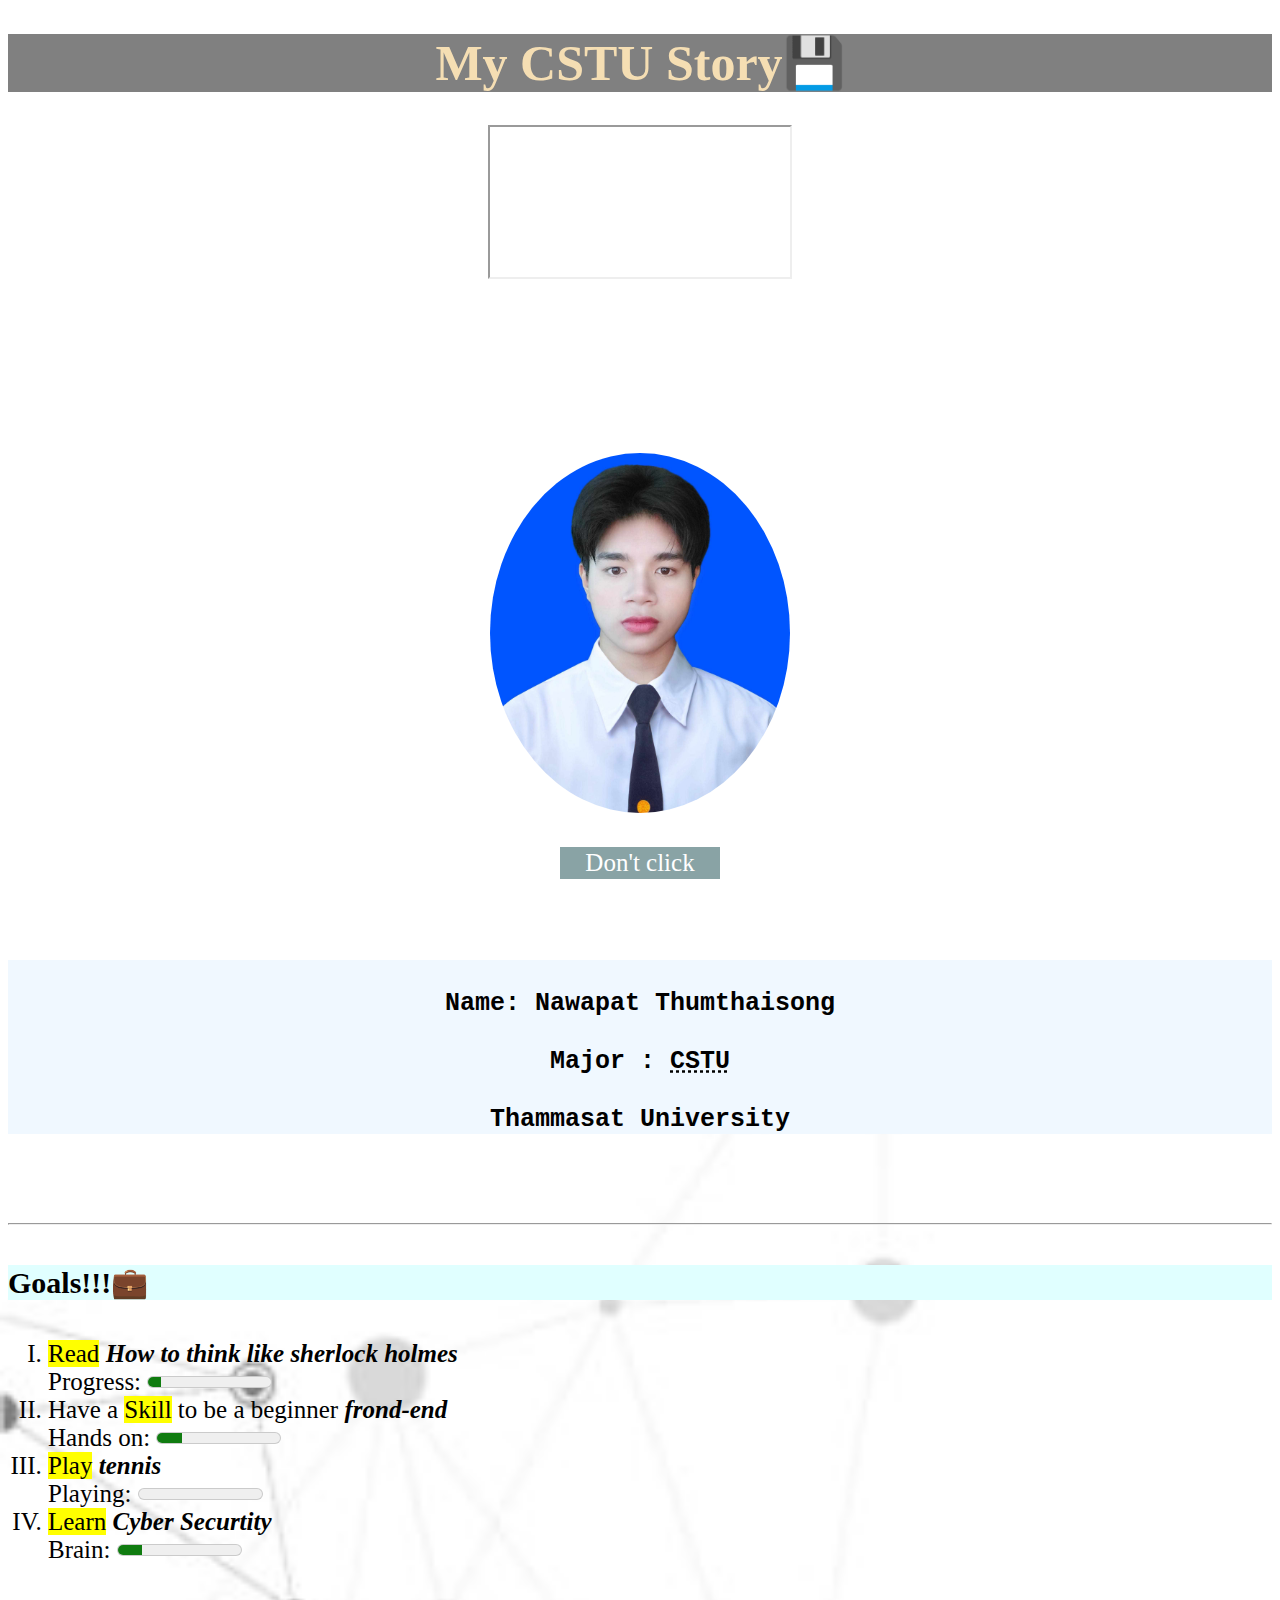
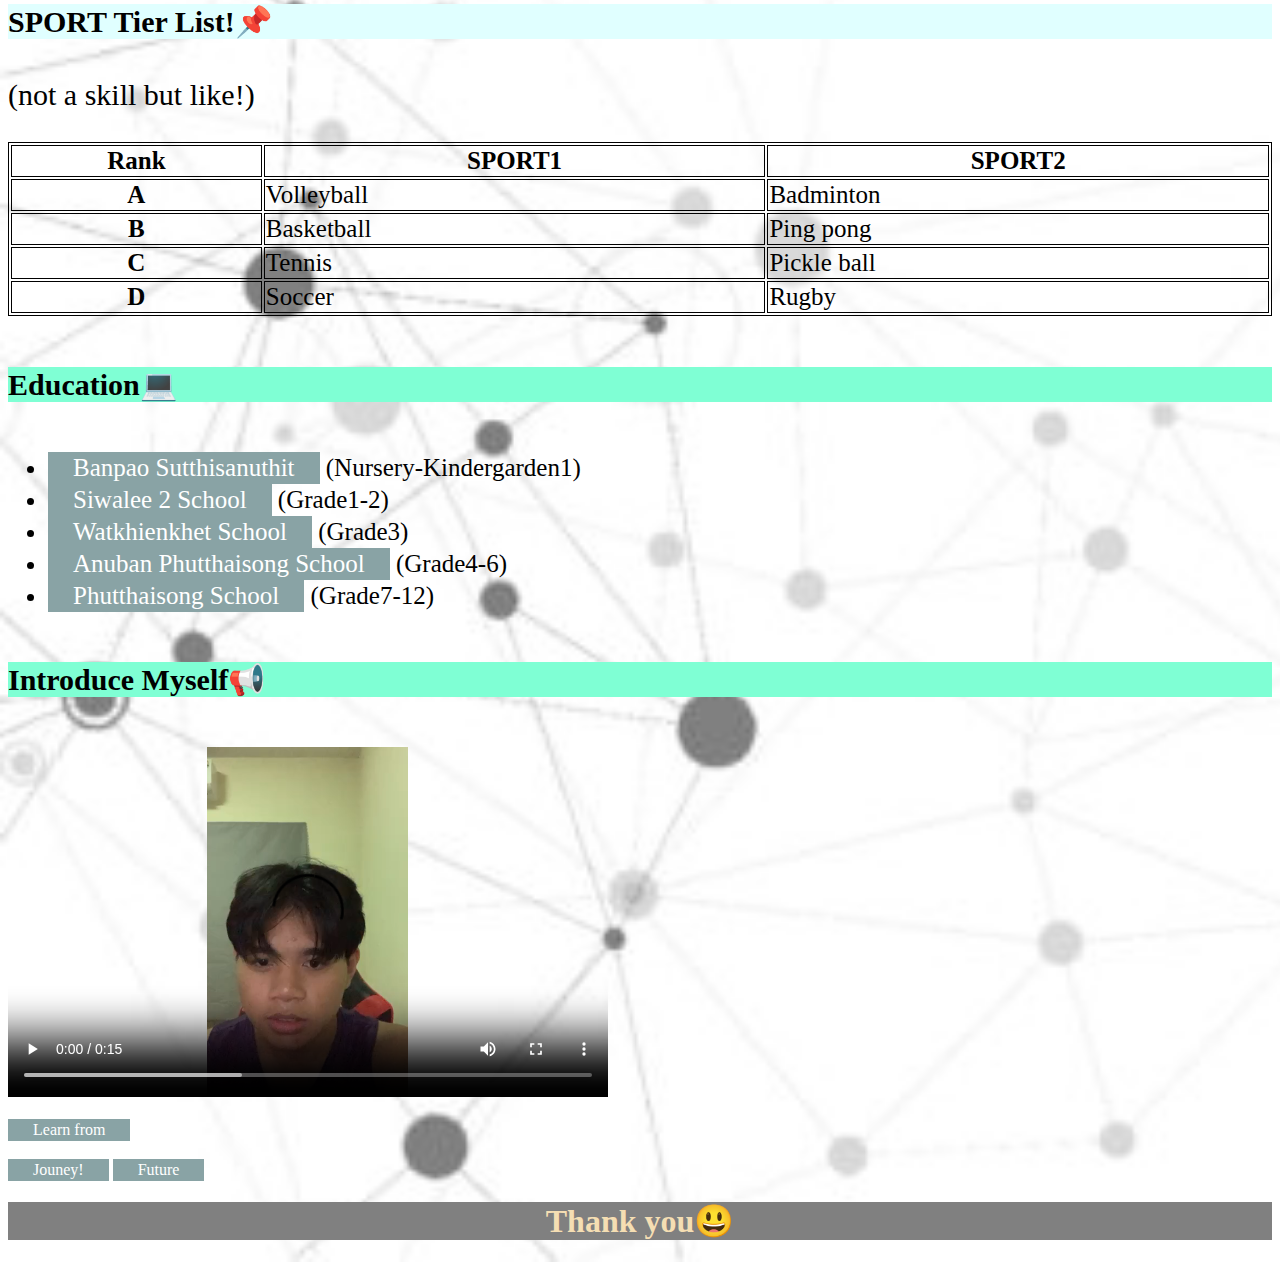
==== index.html @ 38757d94 "responsive homepage and update future" ====
<!doctype html>
<html>

<head>
    <link rel="stylesheet" href="mystyle.css">
    <title>My CSTU story</title>
    <link rel="icon" type="img/x-icon" href="/resources/99163882-7619-44fe-9363-22de1a60159f.jfif">



<body>
    <div class="Wanted">
        <center>
            <h1>My CSTU Story&#128190</h1>
            <iframe src="https://tu.ac.th/" title="Thammasat University"></iframe>
            <br></br>
            <br></br>
            <br></br>
            <br><img src="/resources/99163882-7619-44fe-9363-22de1a60159f.jfif" width="300" alt="A boy from CSTU="
                title="imposter CSTU boy"> </br>
            <br><a href="https://cs.sci.tu.ac.th/">Don't click</a></br>
            <br></br>
            <h3>
                <br>Name: Nawapat Thumthaisong</br>
                <br>Major : <abbr title="Computer Science Thammasat University">CSTU</abbr></br>
                <br>Thammasat University</br>

            </h3>
        </center>
        <br></br>
    </div>
    <hr>


    <section>
        <div class="Goal">
            <h4>Goals!!!&#128188</h4>
            <ol type="I">
                <li><mark>Read</mark> <em><b>How to think like sherlock holmes</b></em></li>
                  <label for="Progress">Progress:</label>
                    <meter id="Progress" value="1" min="0" max="10">2 out of 10</meter>
                  <li>Have a <mark>Skill</mark> to be a beginner <em><b>frond-end</b></em></li>
                  <label for="Hand">Hands on:</label>
                    <meter id="Hand" value="2" min="0" max="10">2 out of 10</meter>
                <li><mark>Play</mark> <em><b>tennis</b></em></li>
                  <label for="Tennis">Playing:</label>
                    <meter id="Tennis" value="0" min="0" max="10">2 out of 10</meter>
                <li><mark>Learn</mark> <em><b>Cyber Securtity</b></em></li>
                  <label for="Brain">Brain:</label>
                    <meter id="Brain" value="2" min="0" max="10">2 out of 10</meter>
            </ol>



        </div>
    </section>
    <article>
        <div class="sport">
            <h4>SPORT Tier List!&#128204</h4>
            <p>(not a skill but like!)</p>
            <table style="width:100%; ">
                <tr>
                    <th width="20%">Rank</th>
                    <th width="40%">SPORT1</th>
                    <th width="40">SPORT2</th>
                <tr>
                    <th>A</th>
                    <td>Volleyball</td>
                    <td>Badminton</td>
                </tr>
                <tr>
                    <th>B</th>
                    <td>Basketball</td>
                    <td>Ping pong</td>
                </tr>
                <tr>
                    <th>C</th>
                    <td>Tennis</td>
                    <td>Pickle ball</td>
                </tr>
                <tr>
                    <th>D</th>
                    <td>Soccer</td>
                    <td>Rugby</td>
                </tr>


            </table>
        </div>
    </article>
    <h5>Education&#128187</h5>
    <ul>
        <li><a href="https://asset.bopp-obec.info/Home/BuildingBySchoolID?SchoolID=1031260401">Banpao Sutthisanuthit</a>
            (Nursery-Kindergarden1)</li>
        <li><a href="https://www.facebook.com/seewaleekhlongluang/?locale=th_TH">Siwalee 2 School</a> (Grade1-2)</li>
        <li><a href="http://www.wkkschool.ac.th/">Watkhienkhet School</a> (Grade3)</li>
        <li><a href="http://anubanphutthaisong.ac.th/">Anuban Phutthaisong School</a> (Grade4-6)</li>
        <li><a href="https://www.ptss.ac.th/">Phutthaisong School</a> (Grade7-12)</li>



    </ul>



    <h5>Introduce Myself&#128226</h5>
    <video src="resources/a0fb8d80-fe34-4b9c-b801-ccc442f038a8.mp4" width="600" height="350" controls title="Hello World!" alt="Hey reboot your wifi!">
       </video> <br></br>
       <a href="https://www.w3schools.com/" class="button">Learn from</a>
       <br>
       <br>

       <a href="http://127.0.0.1:3000/myjourney.html" target="_self">Jouney!</a>
       <a href="http://127.0.0.1:3000/myfuture.html" target="_self">Future</a>

       <h1 text align="center">Thank you&#128515;</h1>

        








</body>


</head>

</html>
---- mystyle.css ----
body {
    background-image: url(/resources/Background-website-01-1024x687-1.jpeg);
    background-color: whitesmoke;
    background-repeat: no-repeat;
    background-size: cover;
    
}

h1 {
    color: wheat;
    font-family: cursive;
    background-color: gray;
}

h2 {
    color: red;
    font-family: fantasy;
    background-color: antiquewhite;
}

h3 {
    font-family: monospace;
    background-color: aliceblue;
    font-size: 25px;
}

h4 {
    font-size: 30px;
    font-family: cursive;
    background-color: lightcyan;
}
h5 {
    font-family: cursive;
    background-color: aquamarine;
}
p {
    font-size: larger;
}

table {
    border: 1px solid black;
}

tr {
    border: 1px solid black;
}

th {
    border: 1px solid black;
}

td {
    border: 1px solid black;
}

li {
    font-size: 25px;
}

div {
    font-size: 25px;
}

h5 {
    font-size: 30px;
}

img{
    border-radius: 70%;
    opacity: 855%;
}
a:link, a:visited {
    background-color: #89a3a5;
    color: white;
    padding: 2px 25px;
    text-align: center;
    text-decoration: none;
    display: inline-block;
  }
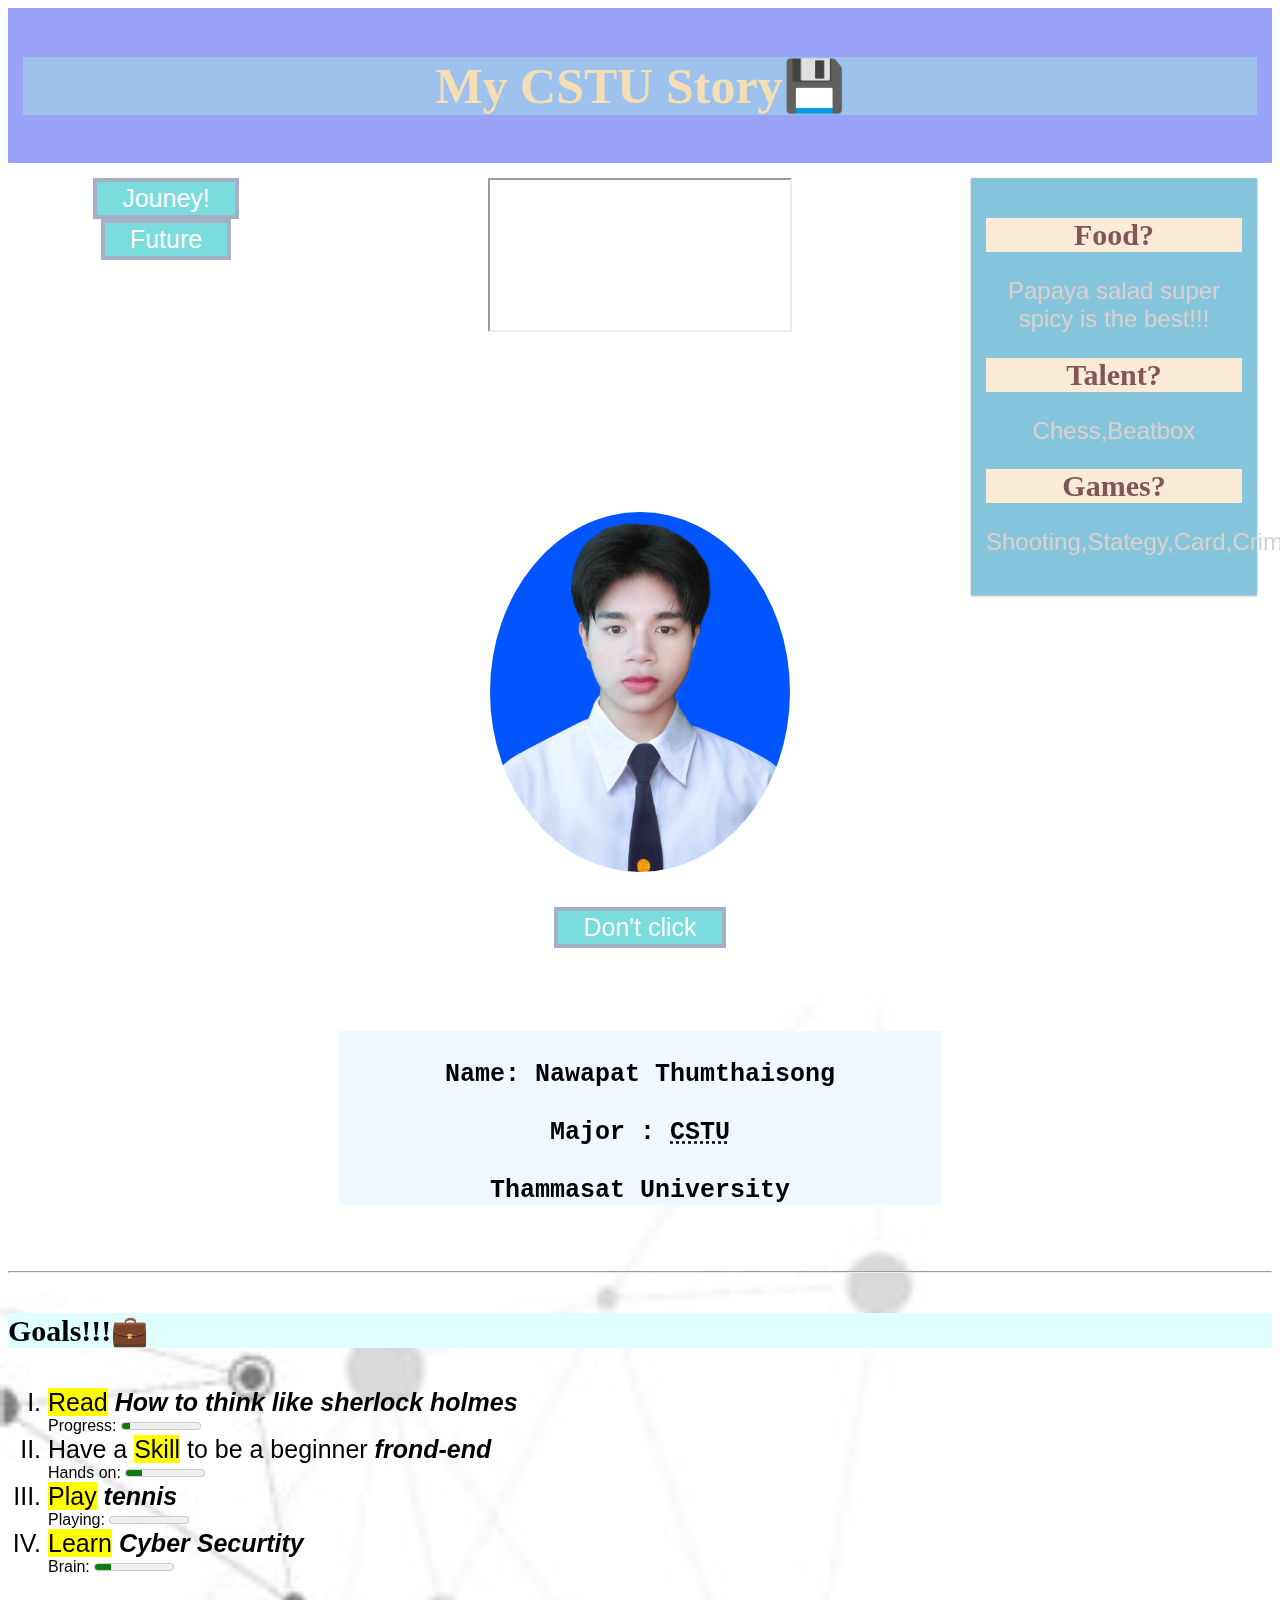
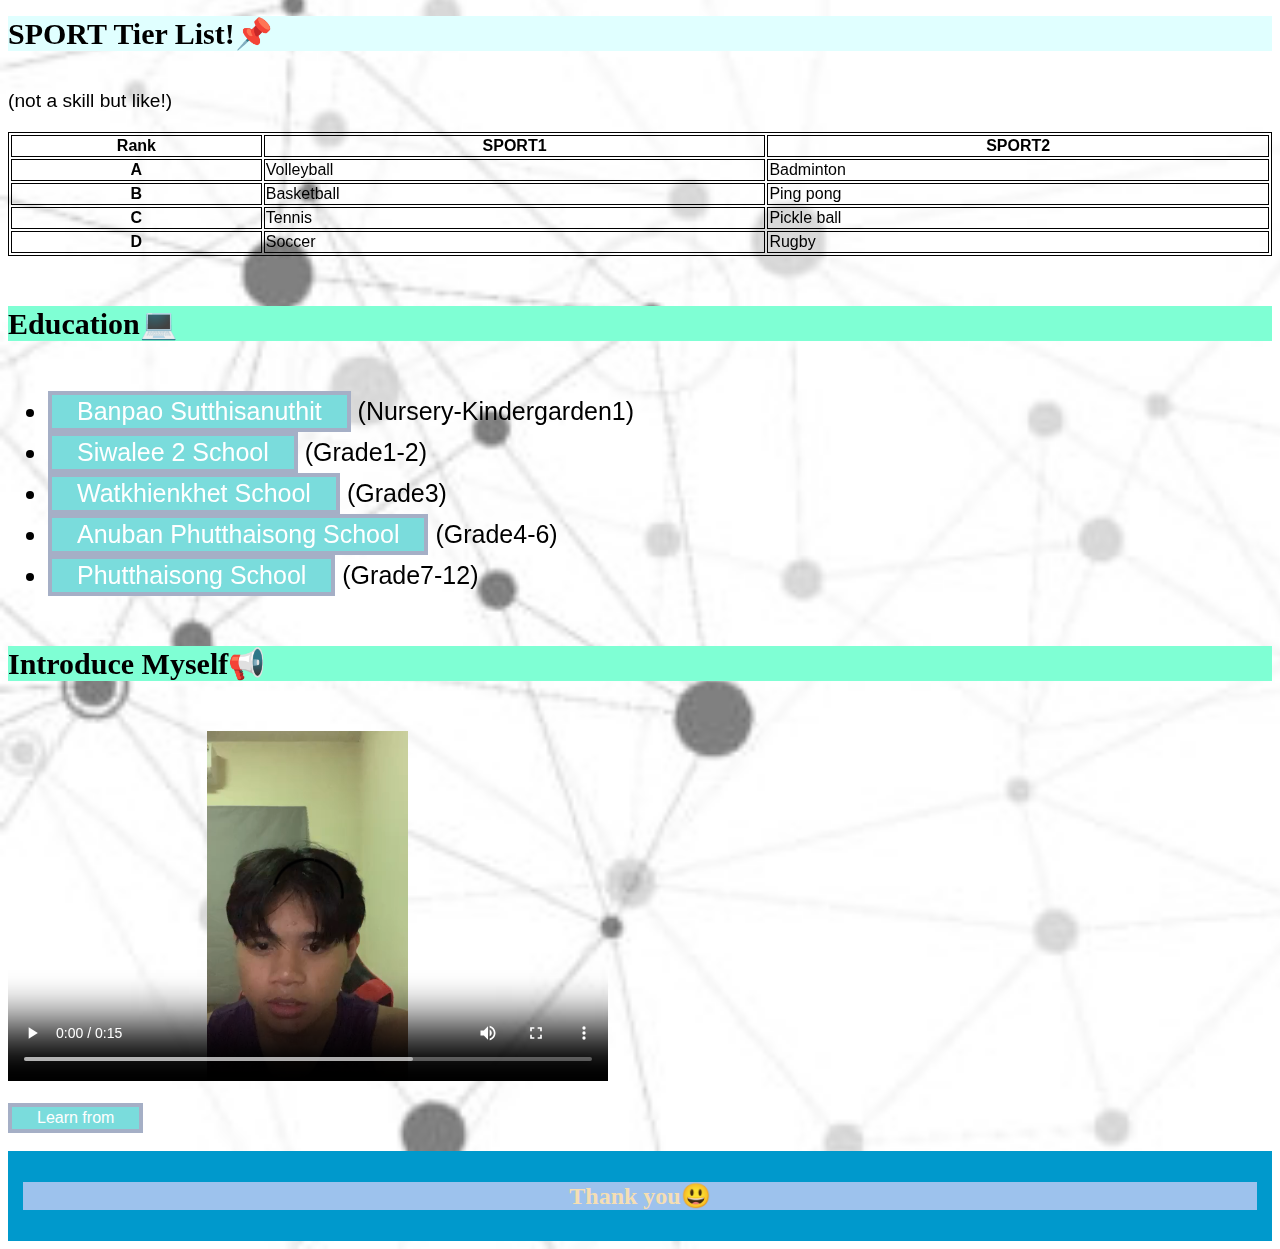
==== commit c356d162: "responsive true for sure" ====
--- a/index.html
+++ b/index.html
@@ -2,6 +2,7 @@
 <html>
 
 <head>
+    <meta name="viewport" content="width=device-width, initial-scale=1.0">
     <link rel="stylesheet" href="mystyle.css">
     <title>My CSTU story</title>
     <link rel="icon" type="img/x-icon" href="/resources/99163882-7619-44fe-9363-22de1a60159f.jfif">
@@ -9,85 +10,94 @@
 
 
 <body>
-    <div class="Wanted">
-        <center>
+    <center>
+        <div class="header">
             <h1>My CSTU Story&#128190</h1>
-            <iframe src="https://tu.ac.th/" title="Thammasat University"></iframe>
-            <br></br>
-            <br></br>
-            <br></br>
-            <br><img src="/resources/99163882-7619-44fe-9363-22de1a60159f.jfif" width="300" alt="A boy from CSTU="
-                title="imposter CSTU boy"> </br>
-            <br><a href="https://cs.sci.tu.ac.th/">Don't click</a></br>
-            <br></br>
-            <h3>
-                <br>Name: Nawapat Thumthaisong</br>
-                <br>Major : <abbr title="Computer Science Thammasat University">CSTU</abbr></br>
-                <br>Thammasat University</br>
+        </div>
+        <div class="row">
+            <div class="col-3 col-s-3 menu">
+                <a href="http://127.0.0.1:3000/myjourney.html" target="_self">Jouney!</a>
+                <br>
+                <a href="http://127.0.0.1:3000/myfuture.html" target="_self">Future</a>
+            </div>
+            <div class="col-6 col-s-9">
+                <iframe src="https://tu.ac.th/" title="Thammasat University"></iframe>
+                <br></br>
+                <br></br>
+                <br></br>
+                <br><img src="/resources/99163882-7619-44fe-9363-22de1a60159f.jfif" width="300" alt="A boy from CSTU="
+                    title="imposter CSTU boy"> </br>
+                <br><a href="https://cs.sci.tu.ac.th/">Don't click</a></br>
+                <br></br>
+                <h3>
+                    <br>Name: Nawapat Thumthaisong</br>
+                    <br>Major : <abbr title="Computer Science Thammasat University">CSTU</abbr></br>
+                    <br>Thammasat University</br>
 
-            </h3>
-        </center>
-        <br></br>
-    </div>
+                </h3>
+                </div>
+                <div class="col-3 col-s-12">
+                    <div class="aside">
+                        <h2>Food?</h2>
+                        <p>Papaya salad super spicy is the best!!!</p>
+                        <h2>Talent?</h2>
+                        <p>Chess,Beatbox</p>
+                        <h2>Games?</h2>
+                        <p>Shooting,Stategy,Card,Crimes</p>
+                    </div>
+                </div>
+    </center>
+    <br>
     <hr>
 
 
-    <section>
-        <div class="Goal">
-            <h4>Goals!!!&#128188</h4>
-            <ol type="I">
-                <li><mark>Read</mark> <em><b>How to think like sherlock holmes</b></em></li>
-                  <label for="Progress">Progress:</label>
-                    <meter id="Progress" value="1" min="0" max="10">2 out of 10</meter>
-                  <li>Have a <mark>Skill</mark> to be a beginner <em><b>frond-end</b></em></li>
-                  <label for="Hand">Hands on:</label>
-                    <meter id="Hand" value="2" min="0" max="10">2 out of 10</meter>
-                <li><mark>Play</mark> <em><b>tennis</b></em></li>
-                  <label for="Tennis">Playing:</label>
-                    <meter id="Tennis" value="0" min="0" max="10">2 out of 10</meter>
-                <li><mark>Learn</mark> <em><b>Cyber Securtity</b></em></li>
-                  <label for="Brain">Brain:</label>
-                    <meter id="Brain" value="2" min="0" max="10">2 out of 10</meter>
-            </ol>
+    <h4>Goals!!!&#128188</h4>
+    <ol type="I">
+        <li><mark>Read</mark> <em><b>How to think like sherlock holmes</b></em></li>
+        <label for="Progress">Progress:</label>
+        <meter id="Progress" value="1" min="0" max="10">2 out of 10</meter>
+        <li>Have a <mark>Skill</mark> to be a beginner <em><b>frond-end</b></em></li>
+        <label for="Hand">Hands on:</label>
+        <meter id="Hand" value="2" min="0" max="10">2 out of 10</meter>
+        <li><mark>Play</mark> <em><b>tennis</b></em></li>
+        <label for="Tennis">Playing:</label>
+        <meter id="Tennis" value="0" min="0" max="10">2 out of 10</meter>
+        <li><mark>Learn</mark> <em><b>Cyber Securtity</b></em></li>
+        <label for="Brain">Brain:</label>
+        <meter id="Brain" value="2" min="0" max="10">2 out of 10</meter>
+    </ol>
+
+    <h4>SPORT Tier List!&#128204</h4>
+    <p>(not a skill but like!)</p>
+    <table style="width:100%; ">
+        <tr>
+            <th width="20%">Rank</th>
+            <th width="40%">SPORT1</th>
+            <th width="40">SPORT2</th>
+        <tr>
+            <th>A</th>
+            <td>Volleyball</td>
+            <td>Badminton</td>
+        </tr>
+        <tr>
+            <th>B</th>
+            <td>Basketball</td>
+            <td>Ping pong</td>
+        </tr>
+        <tr>
+            <th>C</th>
+            <td>Tennis</td>
+            <td>Pickle ball</td>
+        </tr>
+        <tr>
+            <th>D</th>
+            <td>Soccer</td>
+            <td>Rugby</td>
+        </tr>
 
 
+    </table>
 
-        </div>
-    </section>
-    <article>
-        <div class="sport">
-            <h4>SPORT Tier List!&#128204</h4>
-            <p>(not a skill but like!)</p>
-            <table style="width:100%; ">
-                <tr>
-                    <th width="20%">Rank</th>
-                    <th width="40%">SPORT1</th>
-                    <th width="40">SPORT2</th>
-                <tr>
-                    <th>A</th>
-                    <td>Volleyball</td>
-                    <td>Badminton</td>
-                </tr>
-                <tr>
-                    <th>B</th>
-                    <td>Basketball</td>
-                    <td>Ping pong</td>
-                </tr>
-                <tr>
-                    <th>C</th>
-                    <td>Tennis</td>
-                    <td>Pickle ball</td>
-                </tr>
-                <tr>
-                    <th>D</th>
-                    <td>Soccer</td>
-                    <td>Rugby</td>
-                </tr>
-
-
-            </table>
-        </div>
-    </article>
     <h5>Education&#128187</h5>
     <ul>
         <li><a href="https://asset.bopp-obec.info/Home/BuildingBySchoolID?SchoolID=1031260401">Banpao Sutthisanuthit</a>
@@ -104,18 +114,19 @@
 
 
     <h5>Introduce Myself&#128226</h5>
-    <video src="resources/a0fb8d80-fe34-4b9c-b801-ccc442f038a8.mp4" width="600" height="350" controls title="Hello World!" alt="Hey reboot your wifi!">
-       </video> <br></br>
-       <a href="https://www.w3schools.com/" class="button">Learn from</a>
-       <br>
-       <br>
+    <video src="resources/a0fb8d80-fe34-4b9c-b801-ccc442f038a8.mp4" width="600" height="350" controls
+        title="Hello World!" alt="Hey reboot your wifi!!!">
+    </video> <br></br>
+    <a href="https://www.w3schools.com/" class="button">Learn from</a>
+    <br>
+    <br>
 
-       <a href="http://127.0.0.1:3000/myjourney.html" target="_self">Jouney!</a>
-       <a href="http://127.0.0.1:3000/myfuture.html" target="_self">Future</a>
 
-       <h1 text align="center">Thank you&#128515;</h1>
+    <div class="footer">
+        <h1 text align="center">Thank you&#128515;</h1>
+    </div>
 
-        
+
 
 
 
--- a/mystyle.css
+++ b/mystyle.css
@@ -9,11 +9,11 @@
 h1 {
     color: wheat;
     font-family: cursive;
-    background-color: gray;
+    background-color: rgb(157, 194, 237);
 }
 
 h2 {
-    color: red;
+    color: rgb(130, 86, 86);
     font-family: fantasy;
     background-color: antiquewhite;
 }
@@ -70,10 +70,106 @@
     opacity: 855%;
 }
 a:link, a:visited {
-    background-color: #89a3a5;
+    background-color: #7adcdc;
     color: white;
     padding: 2px 25px;
     text-align: center;
     text-decoration: none;
     display: inline-block;
+    border: 4px solid rgb(165, 175, 198)
+  }
+  * {
+    box-sizing: border-box;
+  }
+  
+  .row::after {
+    content: "";
+    clear: both;
+    display: table;
+  }
+  [class*="col-"] {
+    float: left;
+    padding: 15px;
+  }
+  
+  html {
+    font-family: "Lucida Sans", sans-serif;
+  }
+  
+  .header {
+    background-color: #98a2f6;
+    color: #ffffff;
+    padding: 15px;
+  }
+  
+  .menu ul {
+    list-style-type: none;
+    margin: 0;
+    padding: 0;
+  }
+  
+  .menu li {
+    padding: 8px;
+    margin-bottom: 7px;
+    background-color: #2d95ba;
+    color: #b07c7c;
+    box-shadow: 0 1px 3px rgba(0,0,0,0.12), 0 1px 2px rgba(0,0,0,0.24);
+  }
+  
+  .menu li:hover {
+    background-color: #457d8f;
+  }
+  
+  .aside {
+    background-color: #85c6dd;
+    padding: 15px;
+    color: #dfcece;
+    text-align: center;
+    font-size: 20px;
+    box-shadow: 0 1px 3px rgba(0,0,0,0.12), 0 1px 2px rgba(0,0,0,0.24);
+  }
+  
+  .footer {
+    background-color: #0099cc;
+    color: #ffffff;
+    text-align: center;
+    font-size: 12px;
+    padding: 15px;
+    clear: both;
+  }
+  
+  /* For mobile phones: */
+  [class*="col-"] {
+    width: 100%;
+  }
+  
+  @media only screen and (min-width: 600px) {
+    /* For tablets: */
+    .col-s-1 {width: 8.33%;}
+    .col-s-2 {width: 16.66%;}
+    .col-s-3 {width: 25%;}
+    .col-s-4 {width: 33.33%;}
+    .col-s-5 {width: 41.66%;}
+    .col-s-6 {width: 50%;}
+    .col-s-7 {width: 58.33%;}
+    .col-s-8 {width: 66.66%;}
+    .col-s-9 {width: 75%;}
+    .col-s-10 {width: 83.33%;}
+    .col-s-11 {width: 91.66%;}
+    .col-s-12 {width: 100%;}
+  }
+  @media only screen and (min-width: 768px) {
+    /* For desktop: */
+    .col-1 {width: 8.33%;}
+    .col-2 {width: 16.66%;}
+    .col-3 {width: 25%;}
+    .col-4 {width: 33.33%;}
+    .col-5 {width: 41.66%;}
+    .col-6 {width: 50%;}
+    .col-7 {width: 58.33%;}
+    .col-8 {width: 66.66%;}
+    .col-9 {width: 75%;}
+    .col-10 {width: 83.33%;}
+    .col-11 {width: 91.66%;}
+    .col-12 {width: 100%;}
   }